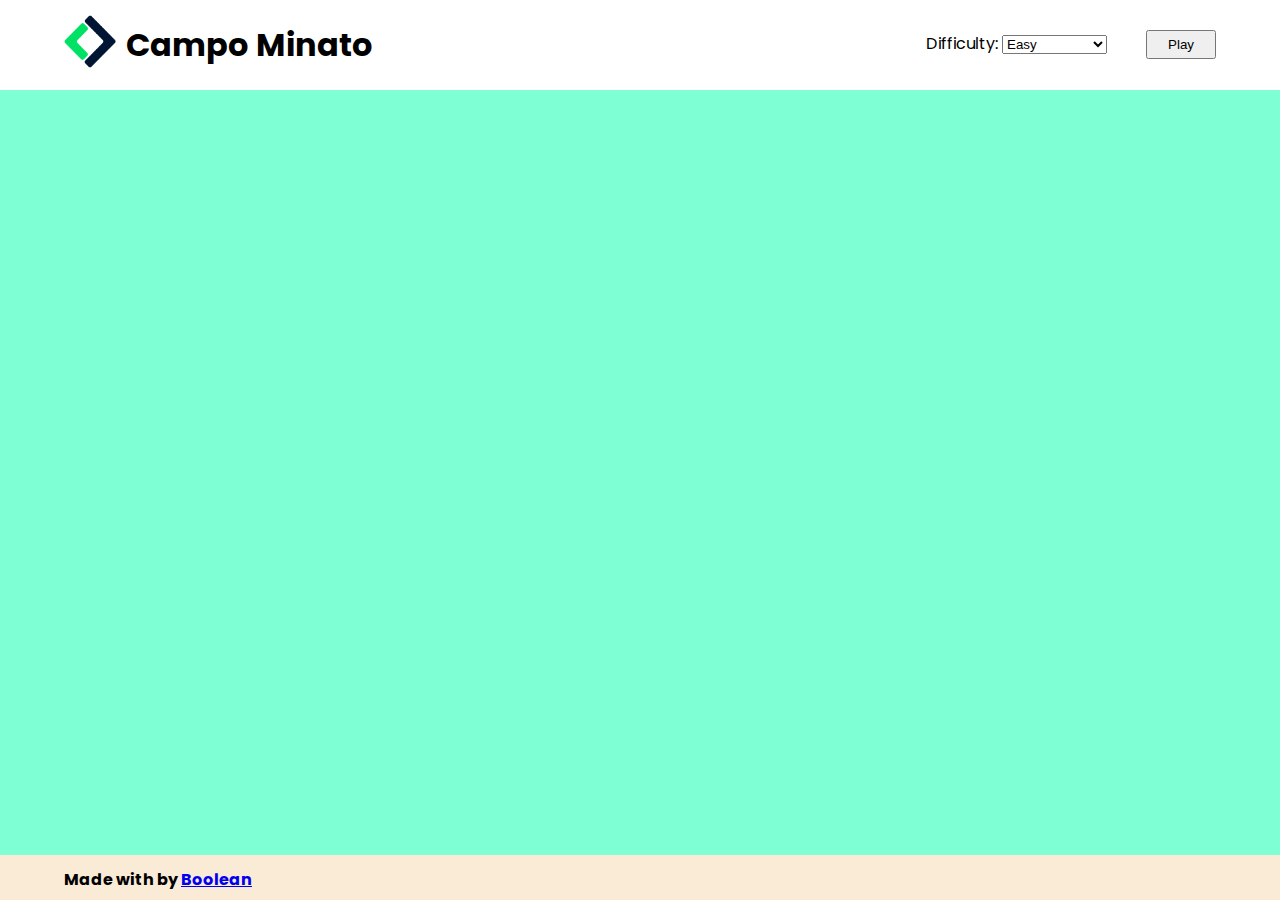
==== index.html @ 993238de "init_inizializzazione progetto" ====
<!DOCTYPE html>
<html lang="en">
  <head>
    <meta charset="UTF-8" />
    <meta http-equiv="X-UA-Compatible" content="IE=edge" />
    <meta name="viewport" content="width=device-width, initial-scale=1.0" />
    <!-- link font awasome -->
    <link
      rel="stylesheet"
      href="https://cdnjs.cloudflare.com/ajax/libs/font-awesome/6.2.1/css/all.min.css"
      integrity="sha512-MV7K8+y+gLIBoVD59lQIYicR65iaqukzvf/nwasF0nqhPay5w/9lJmVM2hMDcnK1OnMGCdVK+iQrJ7lzPJQd1w=="
      crossorigin="anonymous"
      referrerpolicy="no-referrer"
    />
    <!-- fine link font awasome -->
    <!-- link font google -->
    <link rel="preconnect" href="https://fonts.googleapis.com" />
    <link rel="preconnect" href="https://fonts.gstatic.com" crossorigin />
    <link
      href="https://fonts.googleapis.com/css2?family=Poppins:wght@300;400;600&display=swap"
      rel="stylesheet"
    />
    <!-- fine link font google -->
    <link rel="stylesheet" href="css/style.css" />
    <title>Griglia Campo Minato</title>
  </head>
  <body>
    <header>
      <div class="intestazione container">
        <div class="title">
          <div class="logo"><img src="img/logoBoolean.png" /></div>
          <div class="titolo"><h1>Campo Minato</h1></div>
        </div>
        <div class="sceltaLivello">
          <label for="livelli">Difficulty:</label>
          <select name="livelli" id="levels">
            <option value="e">Easy</option>
            <option value="m">Medium</option>
            <option value="h">Hard</option>
          </select>
          <button value="" class="btn">Play</button>
        </div>
      </div>
    </header>
    <main class="main">
      <div id="grigliaUno" class="griglia hidden"></div>
      <div id="grigliaDue" class="griglia hidden"></div>
      <div id="grigliaTre" class="griglia hidden"></div>
    </main>
    <footer>
      <div class="footer container">
        <div class="dati">
          <h4>
            Made with <i class="fa-solid fa-heart"></i> by
            <a target="_blank" href="https://boolean.careers/">Boolean</a>
          </h4>
        </div>
      </div>
    </footer>
    <script type="text/javascript" src="js/script.js"></script>
  </body>
</html>
---- css/style.css ----
* {
  margin: 0;
  padding: 0;
  box-sizing: border-box;
}

body {
  width: 100%;
  height: 100vh;
  font-family: "Poppins", sans-serif;
}

header {
  width: 100%;
  height: 10vh;
  background-color: rgb(255, 255, 255);

  display: flex;
  justify-content: center;
  align-items: center;
}

.container {
  width: 90%;
  margin: 0 auto;
}

.intestazione {
  display: flex;
  justify-content: space-between;
  align-items: center;
}

.title {
  display: flex;
  align-items: center;
}

.logo {
  width: 52px;
  margin-right: 10px;
}

.logo img {
  width: 100%;
}

#levels {
  padding-right: 35px;
}

.btn {
  padding: 5px 20px;
  margin-left: 35px;
}

main {
  height: 85vh;
  width: 100%;

  background-color: aquamarine;
  display: flex;
  justify-content: center;
  align-items: center;
}

.griglia {
  width: 72vh;
  height: 72vh;
  background-color: rgb(247, 81, 144);
  display: flex;
  flex-wrap: wrap;
  border: 1px solid white;
}

.hidden {
  display: none;
}

.cella {
  background-color: aquamarine;
  width: calc(100% / 10);
  height: calc(100% / 10);
  border: 1px solid white;
  display: flex;
  justify-content: center;
  align-items: center;
}

.cella-medium {
  background-color: aquamarine;
  width: calc(100% / 9);
  height: calc(100% / 9);
  border: 1px solid white;
  display: flex;
  justify-content: center;
  align-items: center;
}

.cella-hard {
  background-color: aquamarine;
  width: calc(100% / 7);
  height: calc(100% / 7);
  border: 1px solid white;
  display: flex;
  justify-content: center;
  align-items: center;
}

.cellaCliccata {
  background-color: rgb(67, 230, 203);
}

footer {
  width: 100%;
  height: 5vh;
  background-color: antiquewhite;
  position: fixed;
}

.dati {
  line-height: 50px;
}

@media only screen and (max-width: 689px) {
  h1 {
    font-size: 25px;
  }

  .btn {
    margin-left: 0px;
  }

  .sceltaLivello {
    text-align: right;
  }

  #levels {
    padding-right: 0px;
  }
}

@media only screen and (max-width: 425px) {
  h1 {
    font-size: 19px;
  }
}
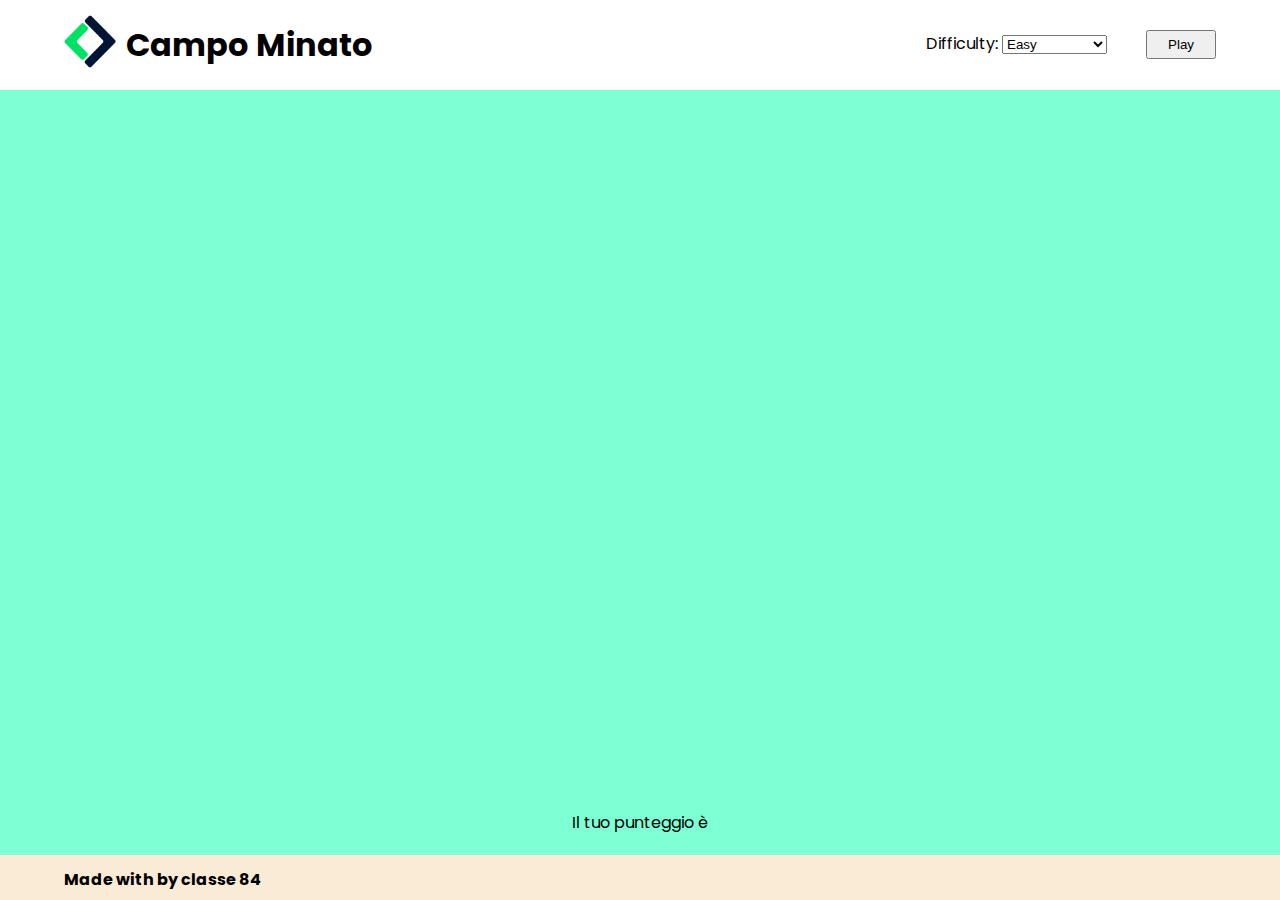
==== commit a4a186eb: "add_stop click" ====
--- a/index.html
+++ b/index.html
@@ -47,13 +47,15 @@
       <div id="grigliaDue" class="griglia hidden"></div>
       <div id="grigliaTre" class="griglia hidden"></div>
     </main>
+    <section class="risultato">
+      <div class="messaggioPunteggio">
+        Il tuo punteggio è <span id="count"></span>
+      </div>
+    </section>
     <footer>
       <div class="footer container">
         <div class="dati">
-          <h4>
-            Made with <i class="fa-solid fa-heart"></i> by
-            <a target="_blank" href="https://boolean.careers/">Boolean</a>
-          </h4>
+          <h4>Made with <i class="fa-solid fa-heart"></i> by classe 84</h4>
         </div>
       </div>
     </footer>
--- a/css/style.css
+++ b/css/style.css
@@ -55,13 +55,19 @@
 }
 
 main {
-  height: 85vh;
+  height: 80vh;
   width: 100%;
 
   background-color: aquamarine;
   display: flex;
   justify-content: center;
   align-items: center;
+}
+
+.risultato {
+  text-align: center;
+  background-color: aquamarine;
+  height: 5vh;
 }
 
 .griglia {
@@ -75,6 +81,10 @@
 
 .hidden {
   display: none;
+}
+
+.stopClick {
+  pointer-events: none;
 }
 
 .cella {
@@ -111,6 +121,10 @@
   background-color: rgb(67, 230, 203);
 }
 
+.cellaCliccataBomba {
+  background-color: rgb(216, 0, 0);
+}
+
 footer {
   width: 100%;
   height: 5vh;
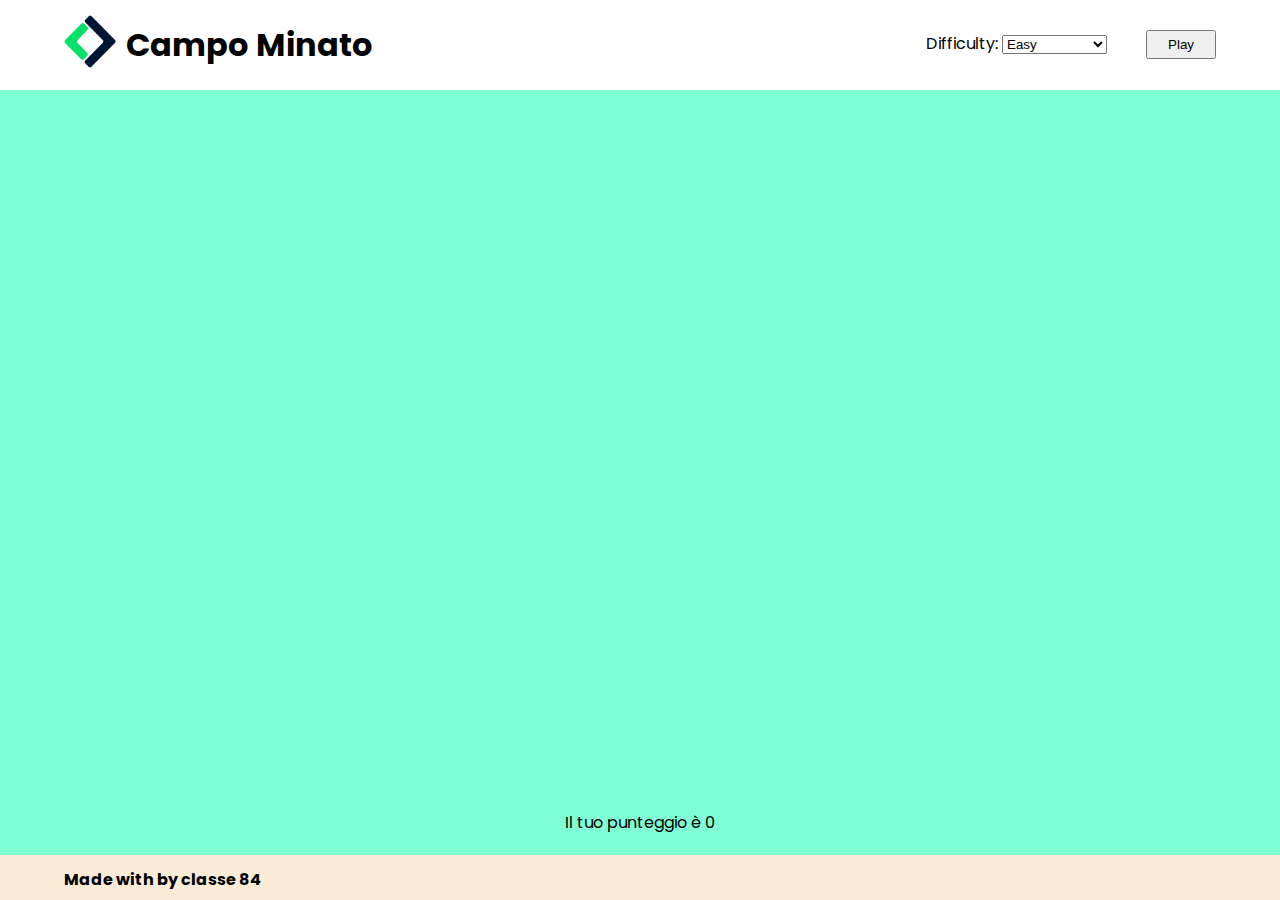
==== commit f9ec4da9: "add_calcolo punteggio" ====
--- a/index.html
+++ b/index.html
@@ -49,7 +49,7 @@
     </main>
     <section class="risultato">
       <div class="messaggioPunteggio">
-        Il tuo punteggio è <span id="count"></span>
+        Il tuo punteggio è <span id="count">0</span>
       </div>
     </section>
     <footer>
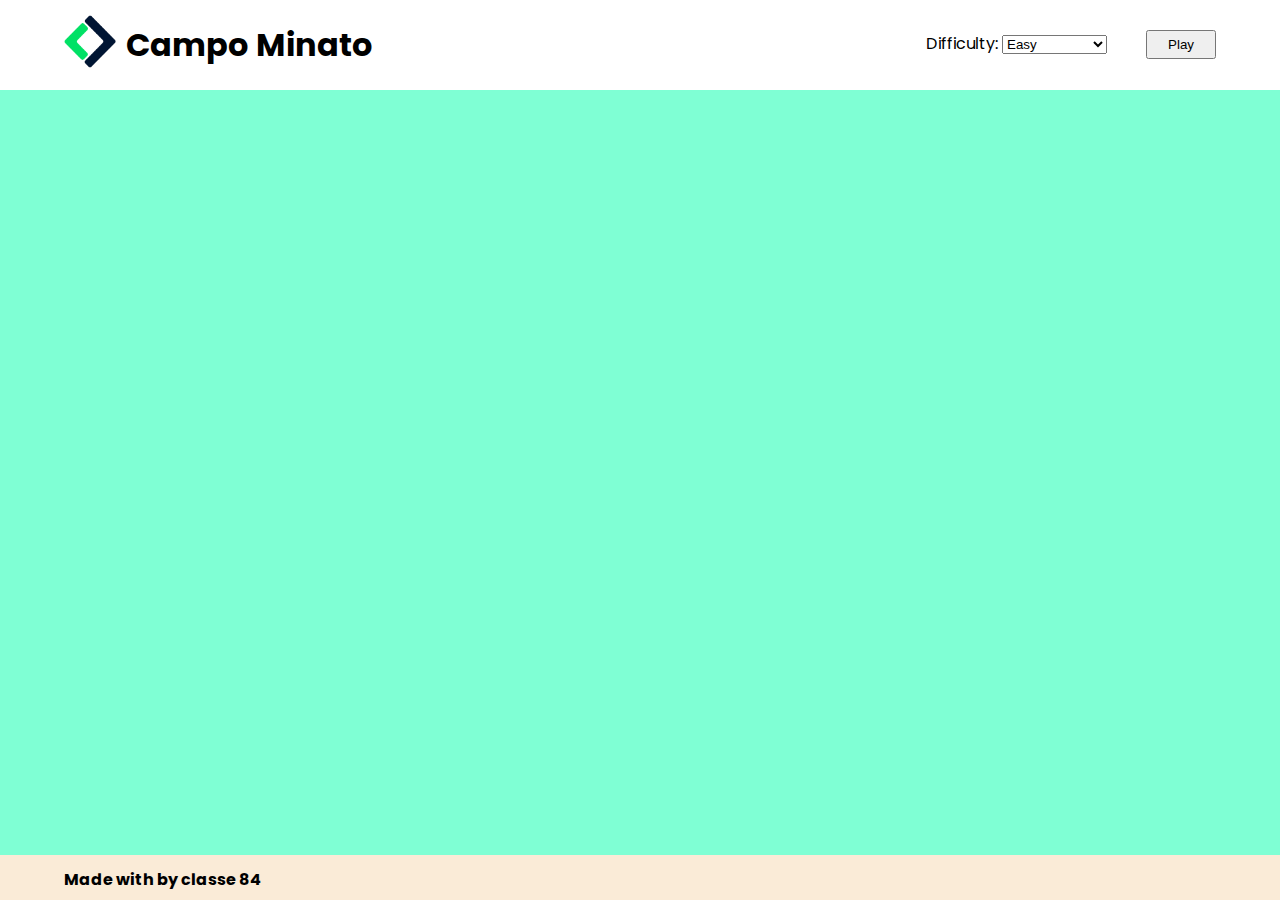
==== commit 04e38d1b: "add_fine livello easy" ====
--- a/index.html
+++ b/index.html
@@ -48,8 +48,11 @@
       <div id="grigliaTre" class="griglia hidden"></div>
     </main>
     <section class="risultato">
-      <div class="messaggioPunteggio">
-        Il tuo punteggio è <span id="count">0</span>
+      <div class="messaggioPunteggio hidden">
+        <h3 class="perso">
+          Hai perso! Il tuo punteggio è <span class="count">0</span>
+        </h3>
+        <h3 class="vinto">Hai vinto!</h3>
       </div>
     </section>
     <footer>
